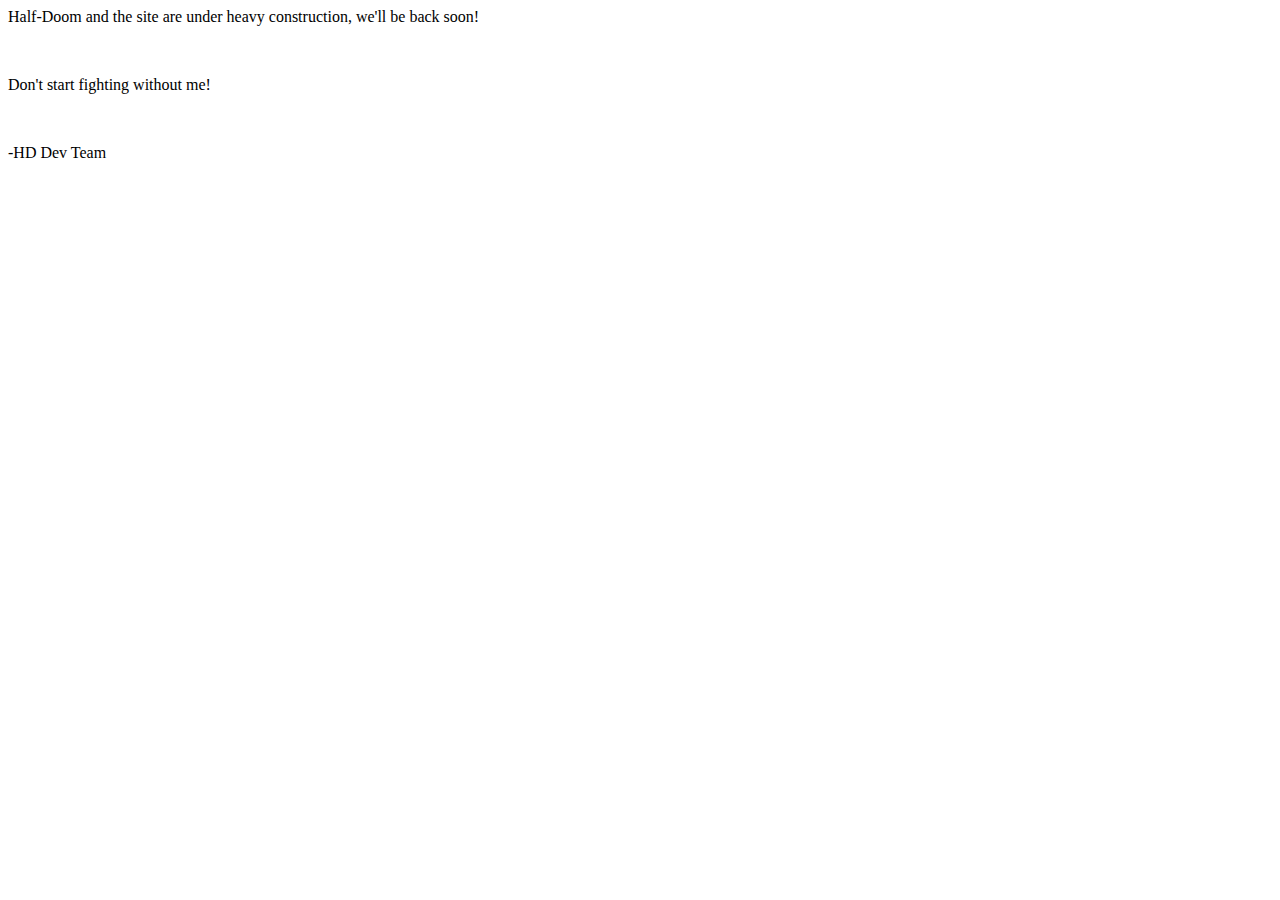
==== index.html @ 78992651 "Create index.html" ====
<html>
  <head>
    <title>Half-Doom - Coming soon!</title>
  </head>
  <body>
    <p>Half-Doom and the site are under heavy construction, we'll be back soon!</p><br>
    <p>Don't start fighting without me!</p><br>
    <p>-HD Dev Team</p>
  </body>
</html>
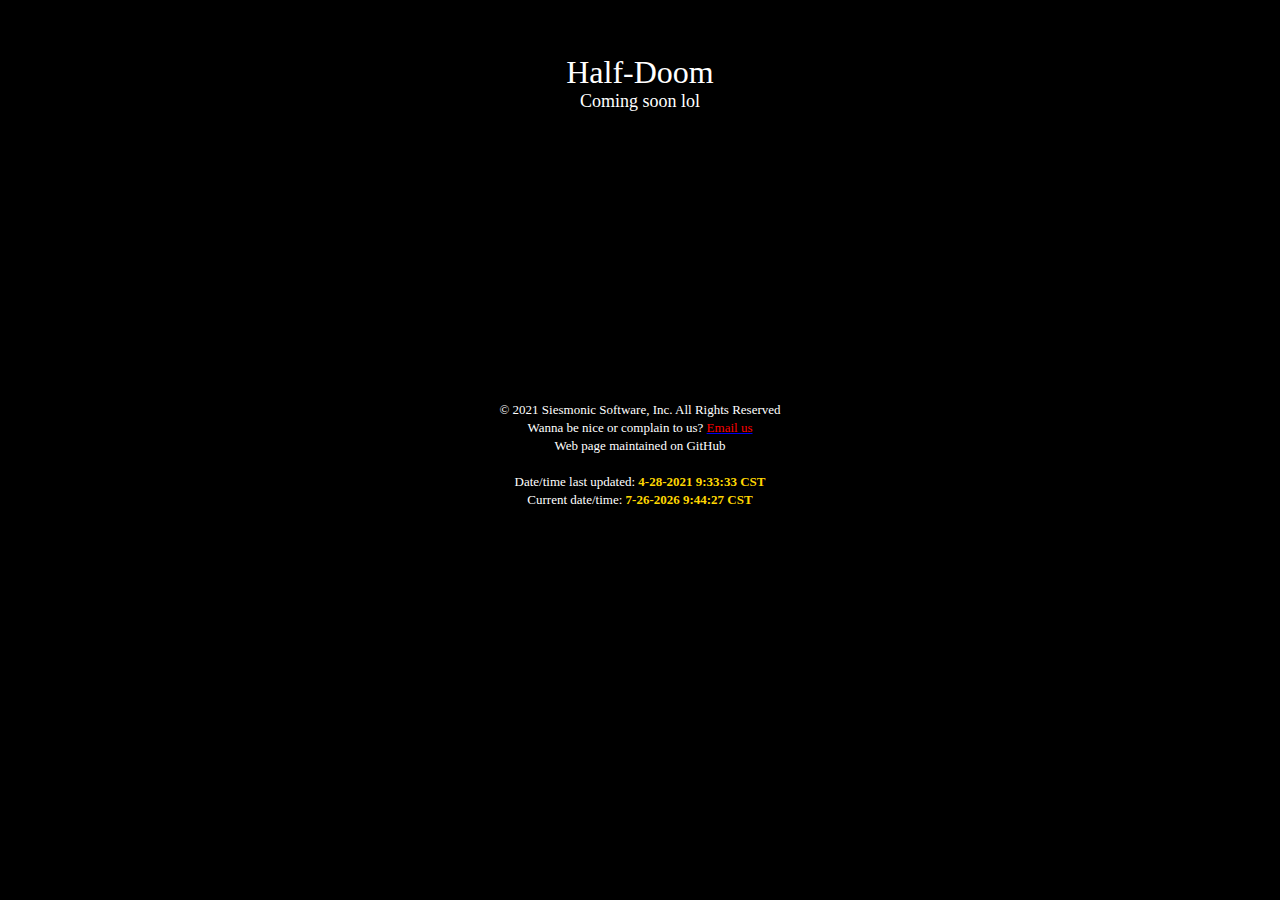
==== commit ae1ac0f8: "Update index.html" ====
--- a/index.html
+++ b/index.html
@@ -1,10 +1,24 @@
+<!DOCTYPE html>
 <html>
   <head>
-    <title>Half-Doom - Coming soon!</title>
+    <link rel="stylesheet" type="text/css" href="/static/css/global.css">
+    <script src="/static/js/global.js"></script>
+    <title>Half-Doom... we're working on it.</title>
   </head>
-  <body>
-    <p>Half-Doom and the site are under heavy construction, we'll be back soon!</p><br>
-    <p>Don't start fighting without me!</p><br>
-    <p>-HD Dev Team</p>
+  <body onload="start();">
+    <center>
+      <div style="height:400px;">
+        <br><br><br>
+        <font size="6" color="white">Half-Doom</font><br>
+        <font size="4" color="white">Coming soon lol</font><br>
+      </div>
+      <font color="white" size="2">
+        &copy; 2021 Siesmonic Software, Inc. All Rights Reserved<br>
+        Wanna be nice or complain to us? <a href="#"><font color="red">Email us</font></a><br>
+        Web page maintained on GitHub<br><br>
+        Date/time last updated: <b><font color="gold" id="datetimelu">4-28-2021 9:33:33 CST</font></b><br>
+        Current date/time: <b><font color="gold" id="datetimecurrent">{date}</font></b><br>
+      </font>
+    </center>
   </body>
 </html>
--- a/static/css/global.css
+++ b/static/css/global.css
@@ -0,0 +1,7 @@
+html,body {
+  margin:0;
+  ing:0;
+  background-color:black;
+  height:100%;
+  width:100%;
+}
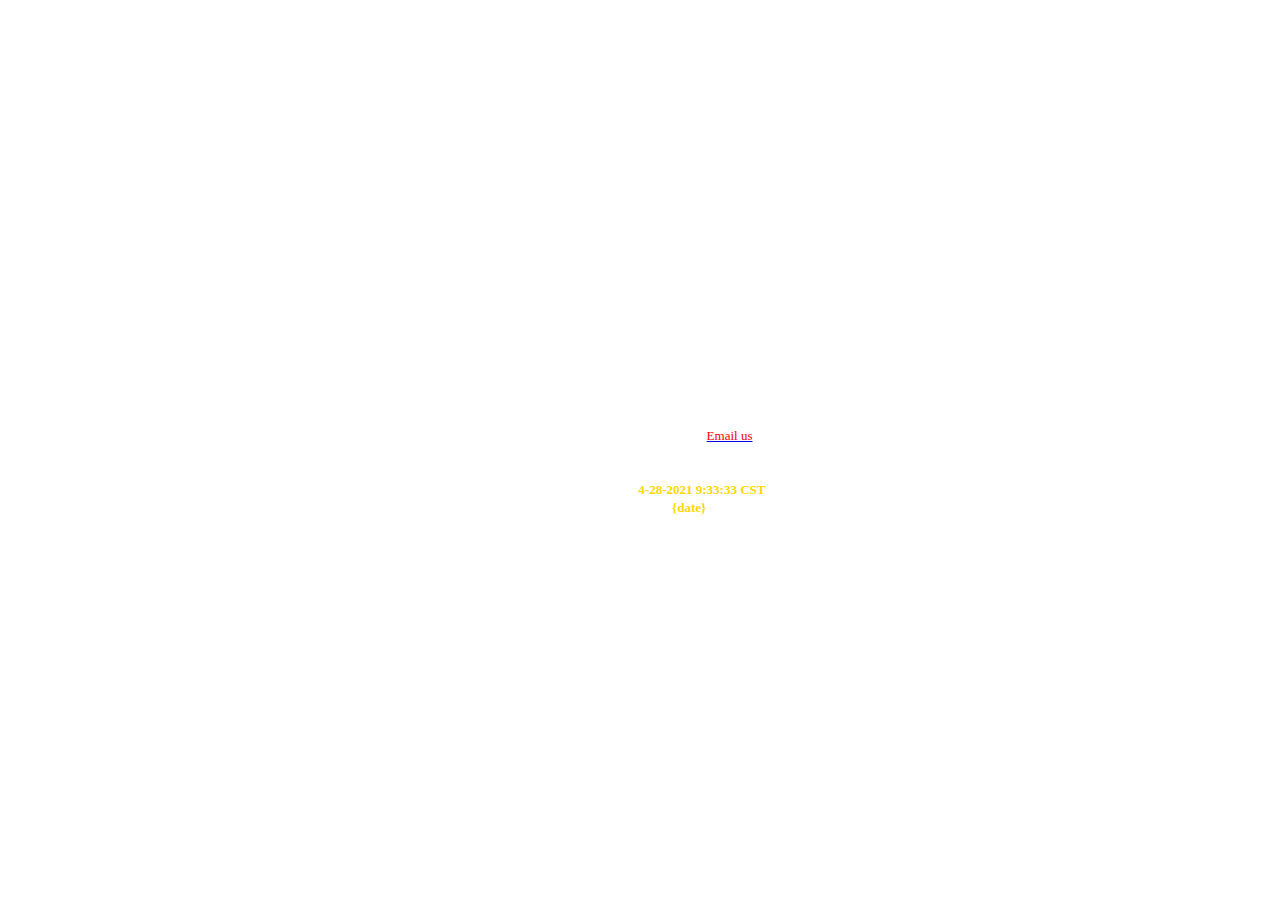
==== commit 36f76dea: "Update index.html" ====
--- a/index.html
+++ b/index.html
@@ -1,8 +1,8 @@
 <!DOCTYPE html>
 <html>
   <head>
-    <link rel="stylesheet" type="text/css" href="/static/css/global.css">
-    <script src="/static/js/global.js"></script>
+    <link rel="stylesheet" type="text/css" href="/half-doom/static/css/global.css">
+    <script src="/half-doom/static/js/global.js"></script>
     <title>Half-Doom... we're working on it.</title>
   </head>
   <body onload="start();">
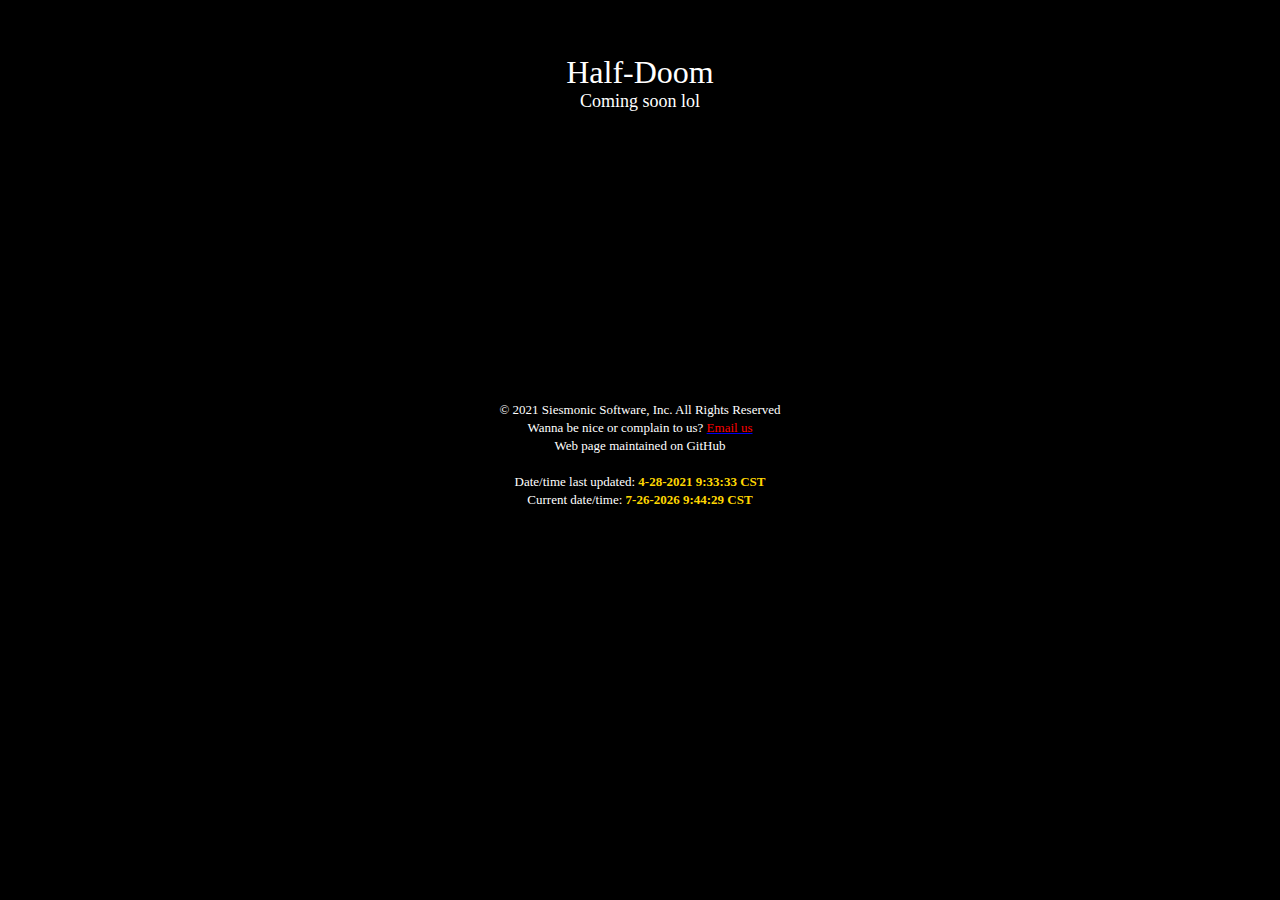
==== commit d4e49d32: "Update index.html" ====
--- a/index.html
+++ b/index.html
@@ -1,8 +1,8 @@
 <!DOCTYPE html>
 <html>
   <head>
-    <link rel="stylesheet" type="text/css" href="/half-doom/static/css/global.css">
-    <script src="/half-doom/static/js/global.js"></script>
+    <link rel="stylesheet" type="text/css" href="/static/css/global.css">
+    <script src="/static/js/global.js"></script>
     <title>Half-Doom... we're working on it.</title>
   </head>
   <body onload="start();">
--- a/static/css/global.css
+++ b/static/css/global.css
@@ -0,0 +1,7 @@
+html,body {
+  margin:0;
+  ing:0;
+  background-color:black;
+  height:100%;
+  width:100%;
+}
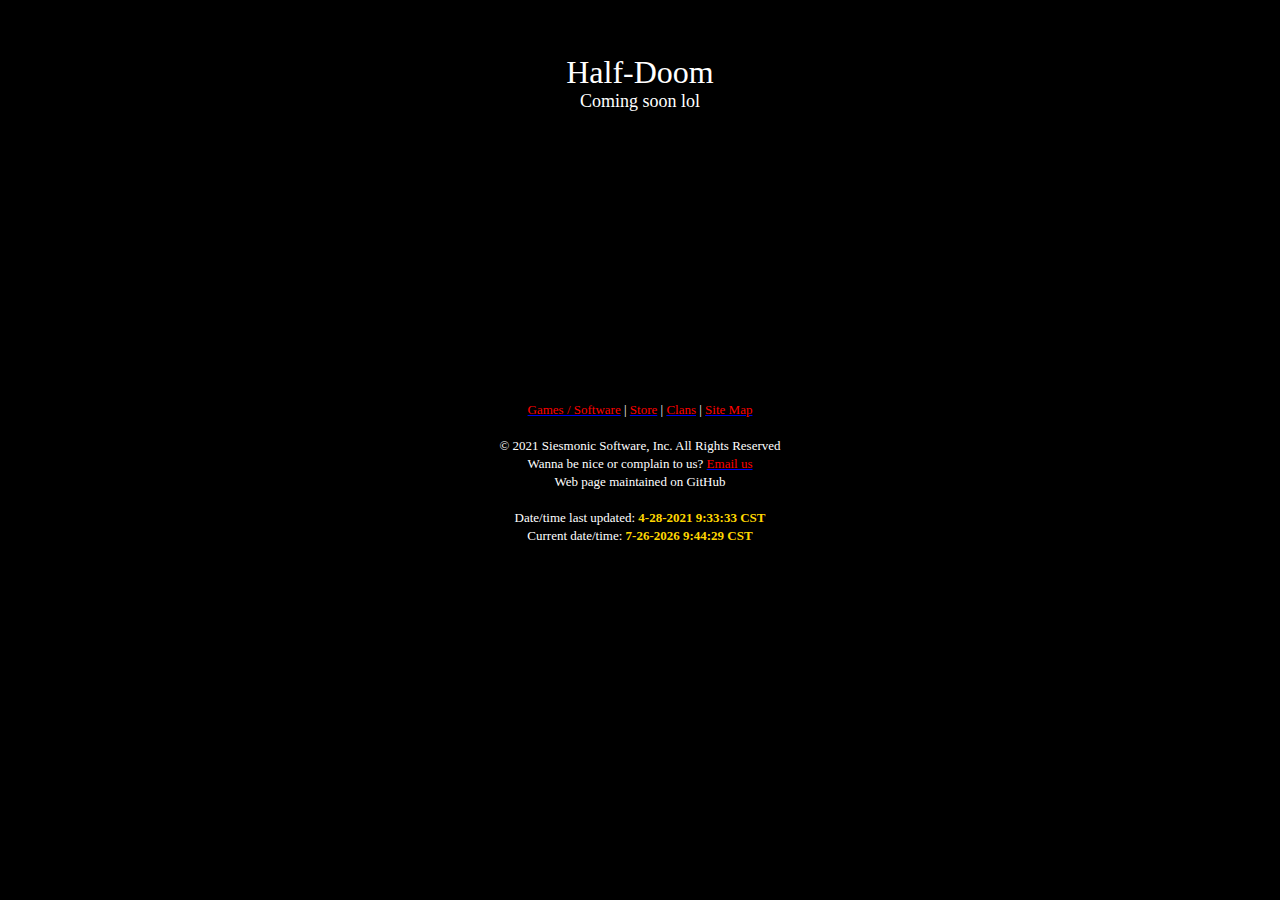
==== commit 3e878903: "Update index.html" ====
--- a/index.html
+++ b/index.html
@@ -13,6 +13,8 @@
         <font size="4" color="white">Coming soon lol</font><br>
       </div>
       <font color="white" size="2">
+        <a href="#"><font color="red">Games / Software</font></a> | <a href="#"><font color="red">Store</font></a> | <a href="#"><font color="red">Clans</font></a> | <a href="#"><font color="red">Site Map</font></a>
+        <br><br>
         &copy; 2021 Siesmonic Software, Inc. All Rights Reserved<br>
         Wanna be nice or complain to us? <a href="#"><font color="red">Email us</font></a><br>
         Web page maintained on GitHub<br><br>
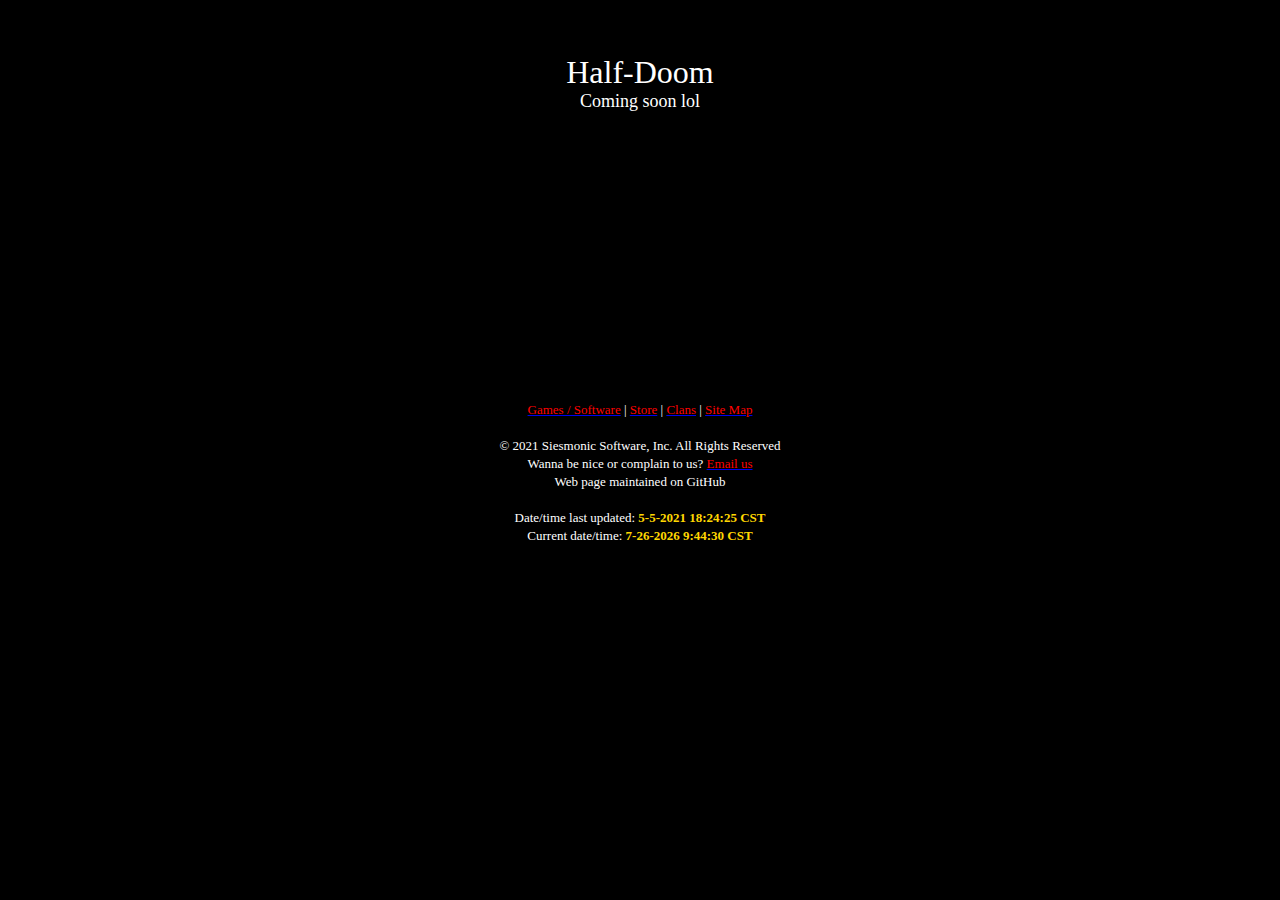
==== commit 42efad3b: "Update index.html" ====
--- a/index.html
+++ b/index.html
@@ -18,7 +18,7 @@
         &copy; 2021 Siesmonic Software, Inc. All Rights Reserved<br>
         Wanna be nice or complain to us? <a href="#"><font color="red">Email us</font></a><br>
         Web page maintained on GitHub<br><br>
-        Date/time last updated: <b><font color="gold" id="datetimelu">4-28-2021 9:33:33 CST</font></b><br>
+        Date/time last updated: <b><font color="gold" id="datetimelu">5-5-2021 18:24:25 CST</font></b><br>
         Current date/time: <b><font color="gold" id="datetimecurrent">{date}</font></b><br>
       </font>
     </center>
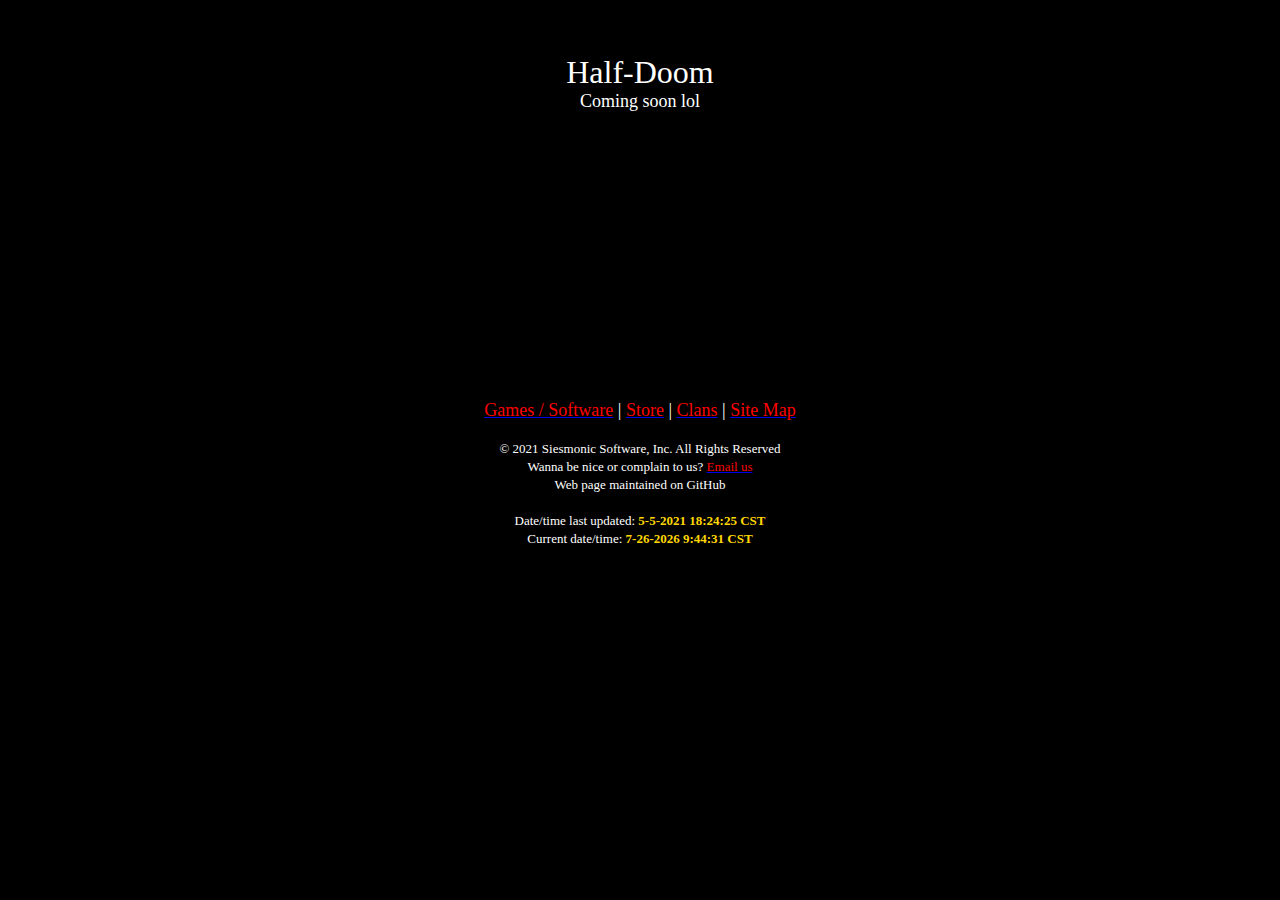
==== commit f99e1e41: "Update index.html" ====
--- a/index.html
+++ b/index.html
@@ -13,7 +13,9 @@
         <font size="4" color="white">Coming soon lol</font><br>
       </div>
       <font color="white" size="2">
-        <a href="#"><font color="red">Games / Software</font></a> | <a href="#"><font color="red">Store</font></a> | <a href="#"><font color="red">Clans</font></a> | <a href="#"><font color="red">Site Map</font></a>
+        <font size="4">
+          <a href="#"><font color="red">Games / Software</font></a> | <a href="#"><font color="red">Store</font></a> | <a href="#"><font color="red">Clans</font></a> | <a href="#"><font color="red">Site Map</font></a>
+        </font>
         <br><br>
         &copy; 2021 Siesmonic Software, Inc. All Rights Reserved<br>
         Wanna be nice or complain to us? <a href="#"><font color="red">Email us</font></a><br>
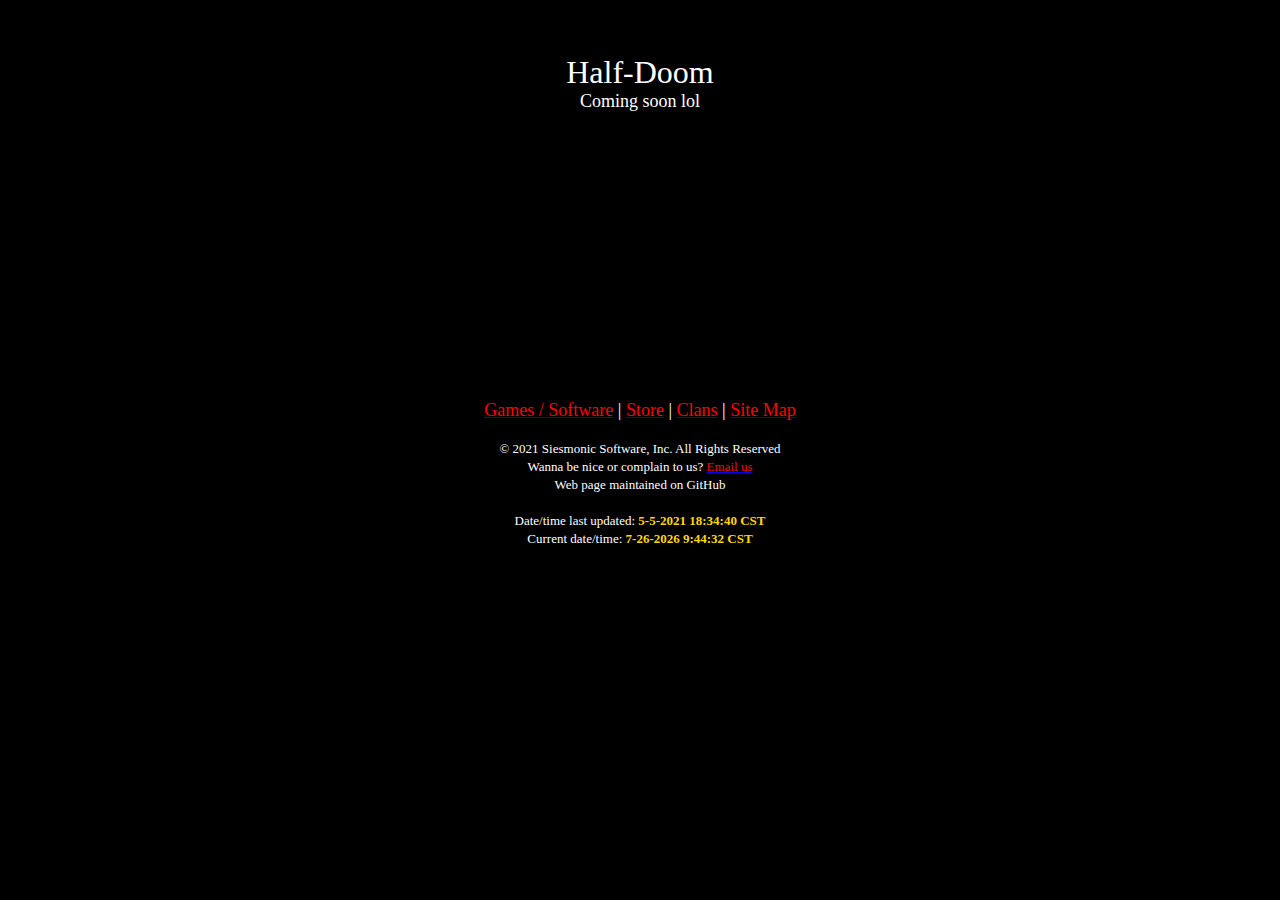
==== commit f315aa86: "Update index.html" ====
--- a/index.html
+++ b/index.html
@@ -14,13 +14,13 @@
       </div>
       <font color="white" size="2">
         <font size="4">
-          <a href="#"><font color="red">Games / Software</font></a> | <a href="#"><font color="red">Store</font></a> | <a href="#"><font color="red">Clans</font></a> | <a href="#"><font color="red">Site Map</font></a>
+          <a href="#"><font color="red">Games / Software</font></a> | <a href="#"><font color="red">Store</font></a> | <a href="/clans/"><font color="red">Clans</font></a> | <a href="/sitemap.html"><font color="red">Site Map</font></a>
         </font>
         <br><br>
         &copy; 2021 Siesmonic Software, Inc. All Rights Reserved<br>
         Wanna be nice or complain to us? <a href="#"><font color="red">Email us</font></a><br>
         Web page maintained on GitHub<br><br>
-        Date/time last updated: <b><font color="gold" id="datetimelu">5-5-2021 18:24:25 CST</font></b><br>
+        Date/time last updated: <b><font color="gold" id="datetimelu">5-5-2021 18:34:40 CST</font></b><br>
         Current date/time: <b><font color="gold" id="datetimecurrent">{date}</font></b><br>
       </font>
     </center>
